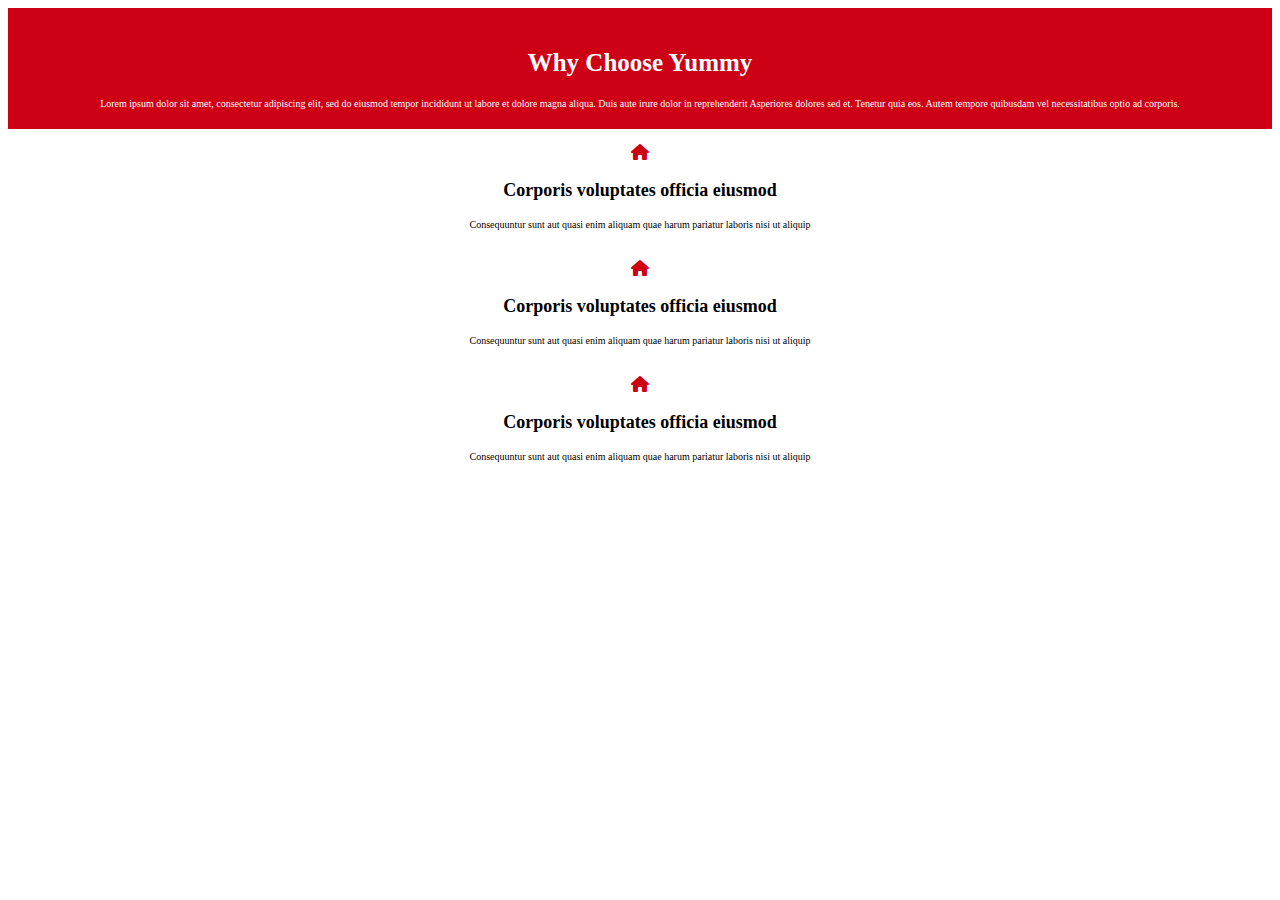
==== index2.html @ 8e9721f9 "first commit" ====
<!doctype html>
<html lang="en">

<head>
    <!-- Required meta tags -->
    <meta charset="utf-8">
    <meta name="viewport" content="width=device-width, initial-scale=1, shrink-to-fit=no">

    <!-- Bootstrap CSS -->
    <link rel="stylesheet" href="https://cdn.jsdelivr.net/npm/bootstrap@4.6.2/dist/css/bootstrap.min.css"
        integrity="sha384-xOolHFLEh07PJGoPkLv1IbcEPTNtaed2xpHsD9ESMhqIYd0nLMwNLD69Npy4HI+N" crossorigin="anonymous">
    <link rel="stylesheet" href="css/style2.css">
    <!-- to use font-awesome -->
    <link rel="stylesheet" href="https://cdnjs.cloudflare.com/ajax/libs/font-awesome/6.0.0/css/all.min.css">
    <title>Hello, world!</title>
</head>

<body>

    <div class="section-one">
        <div class="container">
            <div class="row">
                <div class="col-12 col-md-3" style="background-color: #CD0016; color: white; padding: 20px;">
                    <div class="inner-box-1">
                        <h2 class="h2" style="font-size: 25px;">
                            Why Choose Yummy
                        </h2>
                        <div class="inner" style="font-size: 10px;">
                            Lorem ipsum dolor sit amet, consectetur
                            adipiscing elit,
                            sed do eiusmod tempor incididunt ut labore et
                            dolore
                            magna aliqua. Duis aute irure dolor in
                            reprehenderit
                            Asperiores dolores sed et. Tenetur quia eos.
                            Autem
                            tempore quibusdam vel necessitatibus optio ad
                            corporis.
                        </div>
                    </div>
                </div>

                <div class="col-12 col-md-3">
                    <div class="inner-box">
                        <i class="fa-solid fa-house" style="color: #CD0016;"></i>
                        <h3 class="h3" style="font-size: large;">
                            Corporis voluptates officia eiusmod
                        </h3>
                        <div class="inner">
                            Consequuntur sunt aut quasi enim aliquam quae
                            harum pariatur laboris nisi ut aliquip
                        </div>
                    </div>
                </div>

                <div class="col-12 col-md-3">
                    <div class="inner-box">
                        <i class="fa-solid fa-house" style="color: #CD0016;"></i>
                        <h3 class="h3" style="font-size: large;">
                            Corporis voluptates officia eiusmod
                        </h3>
                        <div class="inner">
                            Consequuntur sunt aut quasi enim aliquam quae
                            harum pariatur laboris nisi ut aliquip
                        </div>
                    </div>
                </div>

                <div class="col-12 col-md-3">
                    <div class="inner-box">
                        <i class="fa-solid fa-house" style="color: #CD0016;"></i>
                        <h3 class="h3" style="font-size: large;">
                            Corporis voluptates officia eiusmod
                        </h3>
                        <div class="inner">
                            Consequuntur sunt aut quasi enim aliquam quae
                            harum pariatur laboris nisi ut aliquip
                        </div>
                    </div>
                </div>

            </div>
        </div>
    </div>
    <script src="https://cdn.jsdelivr.net/npm/jquery@3.5.1/dist/jquery.slim.min.js"
        integrity="sha384-DfXdz2htPH0lsSSs5nCTpuj/zy4C+OGpamoFVy38MVBnE+IbbVYUew+OrCXaRkfj" crossorigin="anonymous">
        </script>
    <script src="https://cdn.jsdelivr.net/npm/bootstrap@4.6.2/dist/js/bootstrap.bundle.min.js"
        integrity="sha384-Fy6S3B9q64WdZWQUiU+q4/2Lc9npb8tCaSX9FK7E8HnRr0Jz8D6OP9dO5Vg3Q9ct" crossorigin="anonymous">
        </script>

</body>

</html>
---- css/style2.css ----
.section-one{
    background-color: #F2F2F2;
}
.section-one .container .row .col-3 .inner{
    font-size: 13px;
}
.section-one .container .row {
    text-align: center;
}
.section-one .inner-box{
    padding: 15px;
    background-color: white;
}
.section-one .inner-box{
    padding: 15px;
    background-color: white;
}
.section-one .inner-box .inner{
    font-size: 10px;
}
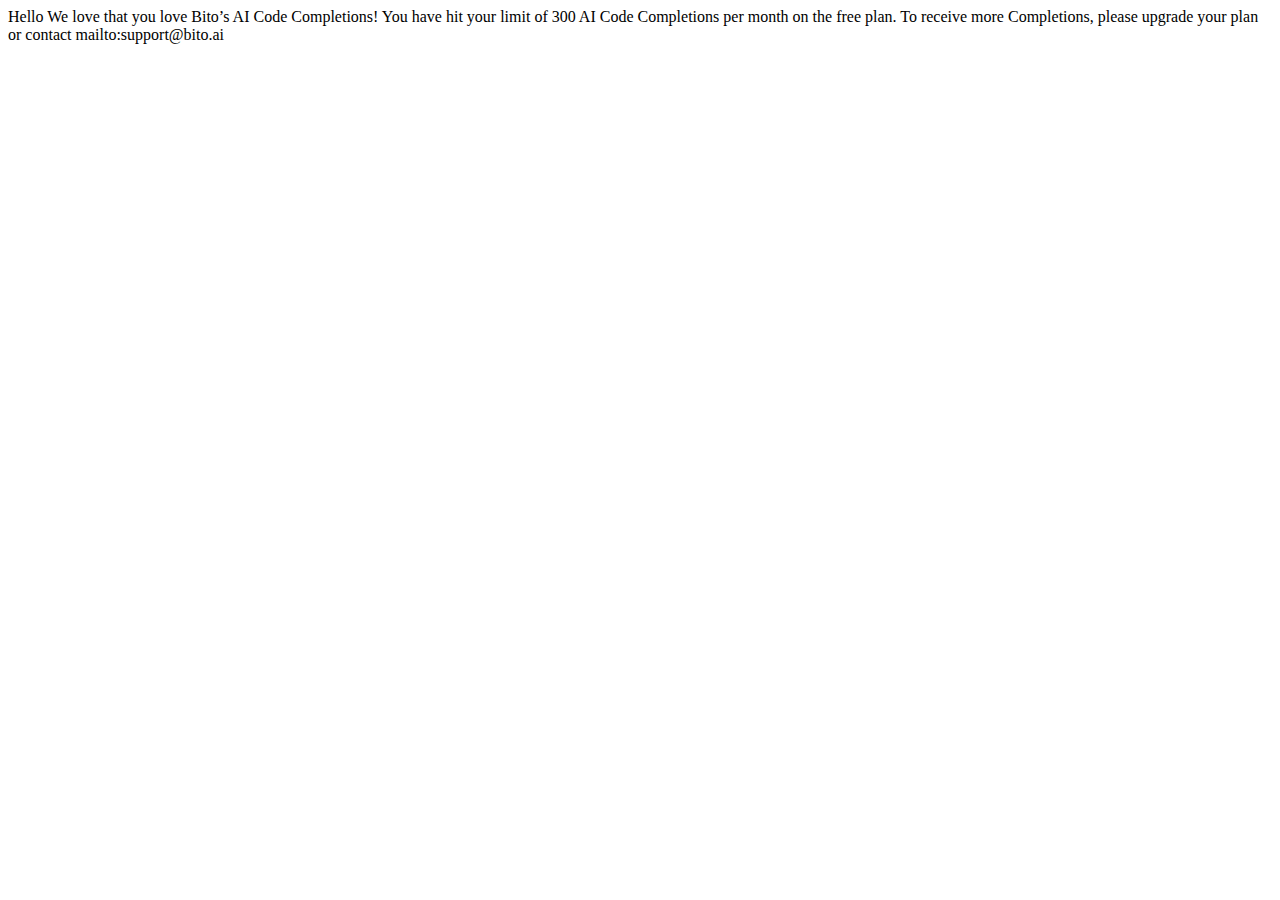
==== commit 8b183e76: "second" ====
--- a/index2.html
+++ b/index2.html
@@ -1,94 +1,13 @@
-<!doctype html>
+<!DOCTYPE html>
 <html lang="en">
-
 <head>
-    <!-- Required meta tags -->
-    <meta charset="utf-8">
-    <meta name="viewport" content="width=device-width, initial-scale=1, shrink-to-fit=no">
-
-    <!-- Bootstrap CSS -->
-    <link rel="stylesheet" href="https://cdn.jsdelivr.net/npm/bootstrap@4.6.2/dist/css/bootstrap.min.css"
-        integrity="sha384-xOolHFLEh07PJGoPkLv1IbcEPTNtaed2xpHsD9ESMhqIYd0nLMwNLD69Npy4HI+N" crossorigin="anonymous">
-    <link rel="stylesheet" href="css/style2.css">
-    <!-- to use font-awesome -->
-    <link rel="stylesheet" href="https://cdnjs.cloudflare.com/ajax/libs/font-awesome/6.0.0/css/all.min.css">
-    <title>Hello, world!</title>
+    <meta charset="UTF-8">
+    <meta name="viewport" content="width=, initial-scale=1.0">
+    <title>Document</title>
 </head>
-
 <body>
-
-    <div class="section-one">
-        <div class="container">
-            <div class="row">
-                <div class="col-12 col-md-3" style="background-color: #CD0016; color: white; padding: 20px;">
-                    <div class="inner-box-1">
-                        <h2 class="h2" style="font-size: 25px;">
-                            Why Choose Yummy
-                        </h2>
-                        <div class="inner" style="font-size: 10px;">
-                            Lorem ipsum dolor sit amet, consectetur
-                            adipiscing elit,
-                            sed do eiusmod tempor incididunt ut labore et
-                            dolore
-                            magna aliqua. Duis aute irure dolor in
-                            reprehenderit
-                            Asperiores dolores sed et. Tenetur quia eos.
-                            Autem
-                            tempore quibusdam vel necessitatibus optio ad
-                            corporis.
-                        </div>
-                    </div>
-                </div>
-
-                <div class="col-12 col-md-3">
-                    <div class="inner-box">
-                        <i class="fa-solid fa-house" style="color: #CD0016;"></i>
-                        <h3 class="h3" style="font-size: large;">
-                            Corporis voluptates officia eiusmod
-                        </h3>
-                        <div class="inner">
-                            Consequuntur sunt aut quasi enim aliquam quae
-                            harum pariatur laboris nisi ut aliquip
-                        </div>
-                    </div>
-                </div>
-
-                <div class="col-12 col-md-3">
-                    <div class="inner-box">
-                        <i class="fa-solid fa-house" style="color: #CD0016;"></i>
-                        <h3 class="h3" style="font-size: large;">
-                            Corporis voluptates officia eiusmod
-                        </h3>
-                        <div class="inner">
-                            Consequuntur sunt aut quasi enim aliquam quae
-                            harum pariatur laboris nisi ut aliquip
-                        </div>
-                    </div>
-                </div>
-
-                <div class="col-12 col-md-3">
-                    <div class="inner-box">
-                        <i class="fa-solid fa-house" style="color: #CD0016;"></i>
-                        <h3 class="h3" style="font-size: large;">
-                            Corporis voluptates officia eiusmod
-                        </h3>
-                        <div class="inner">
-                            Consequuntur sunt aut quasi enim aliquam quae
-                            harum pariatur laboris nisi ut aliquip
-                        </div>
-                    </div>
-                </div>
-
-            </div>
-        </div>
-    </div>
-    <script src="https://cdn.jsdelivr.net/npm/jquery@3.5.1/dist/jquery.slim.min.js"
-        integrity="sha384-DfXdz2htPH0lsSSs5nCTpuj/zy4C+OGpamoFVy38MVBnE+IbbVYUew+OrCXaRkfj" crossorigin="anonymous">
-        </script>
-    <script src="https://cdn.jsdelivr.net/npm/bootstrap@4.6.2/dist/js/bootstrap.bundle.min.js"
-        integrity="sha384-Fy6S3B9q64WdZWQUiU+q4/2Lc9npb8tCaSX9FK7E8HnRr0Jz8D6OP9dO5Vg3Q9ct" crossorigin="anonymous">
-        </script>
-
+    Hello We love that you love Bito’s AI Code Completions!
+You have hit your limit of 300 AI Code Completions per month on the free plan.
+To receive more Completions, please upgrade your plan or contact mailto:support@bito.ai
 </body>
-
 </html>